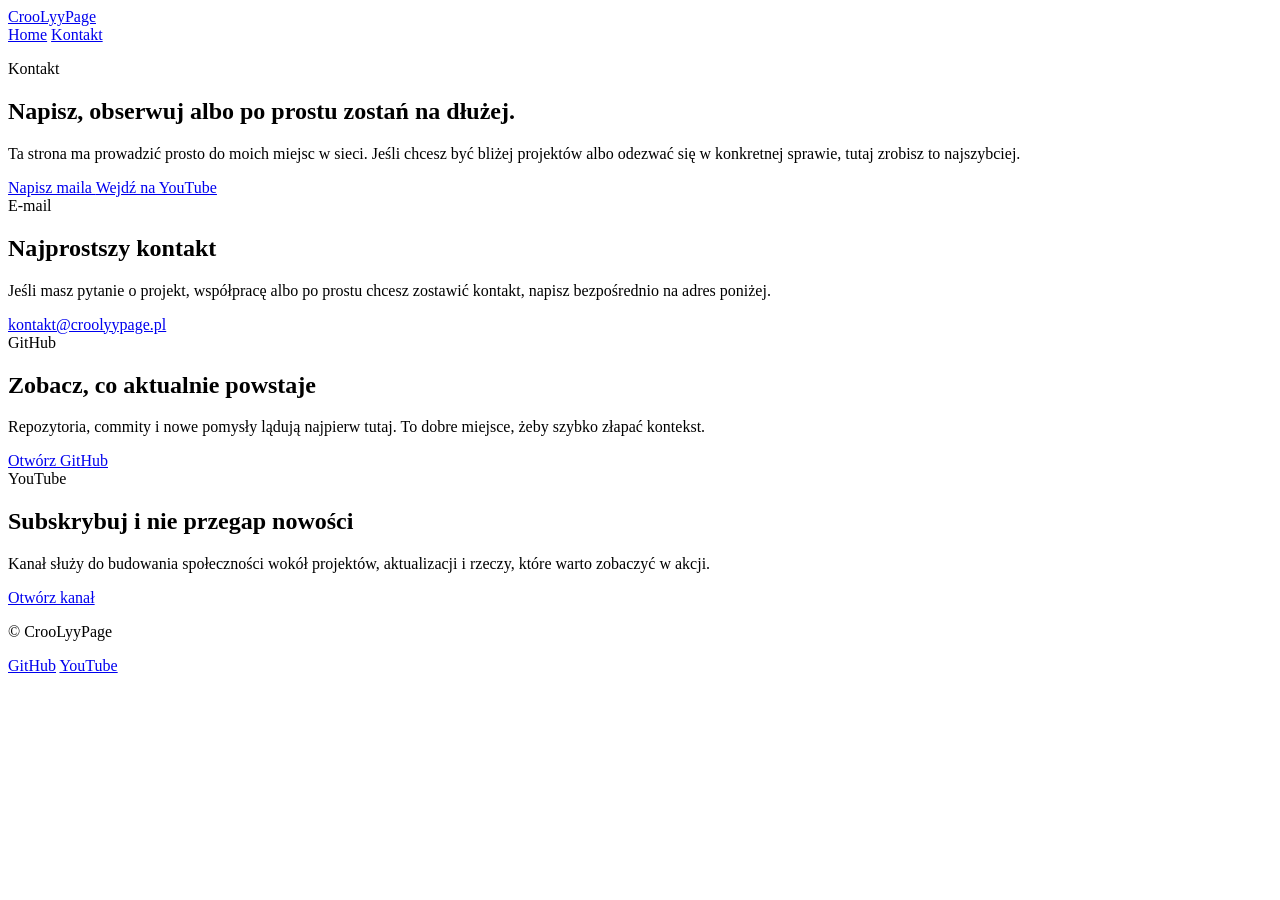
==== site/kontakt/index.html @ 8bad8e09 "Initial landing page setup" ====
﻿<!doctype html>
<html lang="pl">
  <head>
    <meta charset="UTF-8" />
    <meta name="viewport" content="width=device-width, initial-scale=1.0" />
    <title>Kontakt | CrooLyyPage</title>
    <meta
      name="description"
      content="Strona kontaktowa CrooLyyPage z szybkim dostępem do GitHub, YouTube i maila."
    />
    <link rel="preconnect" href="https://fonts.googleapis.com" />
    <link rel="preconnect" href="https://fonts.gstatic.com" crossorigin />
    <link
      href="https://fonts.googleapis.com/css2?family=Manrope:wght@400;500;700;800&family=Space+Grotesk:wght@500;700&display=swap"
      rel="stylesheet"
    />
    <link rel="stylesheet" href="/styles.css" />
    <script src="/config.js" defer></script>
    <script src="/app.js" defer></script>
  </head>
  <body data-page="contact">
    <div class="page-shell">
      <header class="topbar">
        <a class="brand" href="/">CrooLyyPage</a>
        <nav class="nav">
          <a class="nav-link" href="/">Home</a>
          <a class="nav-link is-active" href="/kontakt/">Kontakt</a>
        </nav>
      </header>

      <main class="contact-layout">
        <section class="panel contact-hero">
          <p class="eyebrow">Kontakt</p>
          <h1>Napisz, obserwuj albo po prostu zostań na dłużej.</h1>
          <p class="lead">
            Ta strona ma prowadzić prosto do moich miejsc w sieci. Jeśli chcesz być bliżej
            projektów albo odezwać się w konkretnej sprawie, tutaj zrobisz to najszybciej.
          </p>
          <div class="hero-actions">
            <a class="button button-primary" data-email-link href="mailto:kontakt@croolyypage.pl">
              Napisz maila
            </a>
            <a class="button button-secondary" data-social-link="youtube" href="#">
              Wejdź na YouTube
            </a>
          </div>
        </section>

        <section class="contact-grid">
          <article class="panel contact-card">
            <span class="spotlight-tag">E-mail</span>
            <h2>Najprostszy kontakt</h2>
            <p>
              Jeśli masz pytanie o projekt, współpracę albo po prostu chcesz zostawić kontakt,
              napisz bezpośrednio na adres poniżej.
            </p>
            <a
              class="text-link email-link"
              data-email-link
              data-fill-email
              href="mailto:kontakt@croolyypage.pl"
            >
              kontakt@croolyypage.pl
            </a>
          </article>
          <article class="panel contact-card">
            <span class="spotlight-tag">GitHub</span>
            <h2>Zobacz, co aktualnie powstaje</h2>
            <p>
              Repozytoria, commity i nowe pomysły lądują najpierw tutaj. To dobre miejsce, żeby
              szybko złapać kontekst.
            </p>
            <a class="text-link" data-social-link="github" href="#">
              Otwórz GitHub
            </a>
          </article>
          <article class="panel contact-card">
            <span class="spotlight-tag">YouTube</span>
            <h2>Subskrybuj i nie przegap nowości</h2>
            <p>
              Kanał służy do budowania społeczności wokół projektów, aktualizacji i rzeczy, które
              warto zobaczyć w akcji.
            </p>
            <a class="text-link" data-social-link="youtube" href="#">
              Otwórz kanał
            </a>
          </article>
        </section>
      </main>

      <footer class="footer">
        <p>&copy; <span data-current-year></span> CrooLyyPage</p>
        <div class="footer-links">
          <a data-social-link="github" href="#">GitHub</a>
          <a data-social-link="youtube" href="#">YouTube</a>
        </div>
      </footer>
    </div>
  </body>
</html>
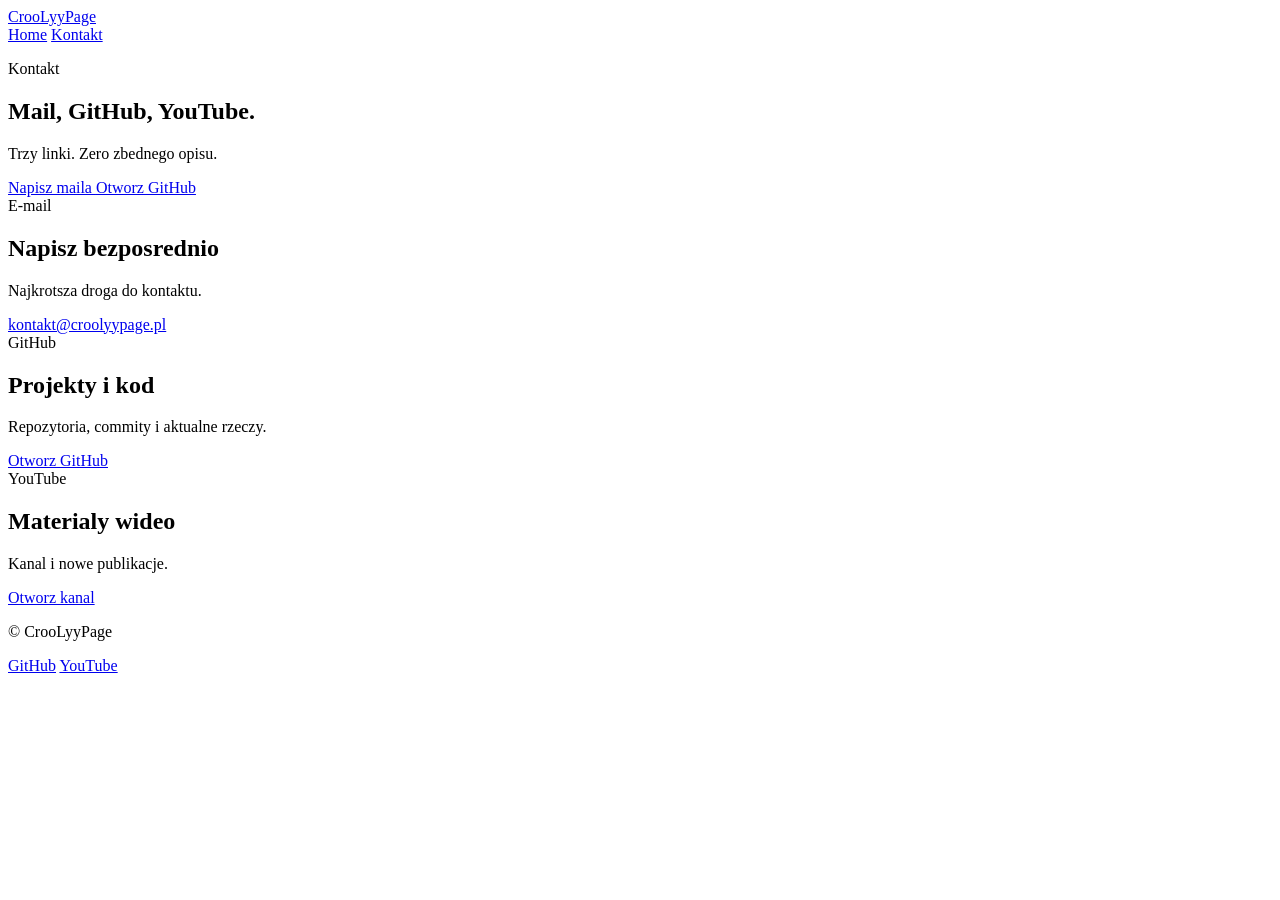
==== commit 8f07800e: "mimi" ====
--- a/site/kontakt/index.html
+++ b/site/kontakt/index.html
@@ -1,4 +1,4 @@
-﻿<!doctype html>
+<!doctype html>
 <html lang="pl">
   <head>
     <meta charset="UTF-8" />
@@ -6,7 +6,7 @@
     <title>Kontakt | CrooLyyPage</title>
     <meta
       name="description"
-      content="Strona kontaktowa CrooLyyPage z szybkim dostępem do GitHub, YouTube i maila."
+      content="Kontakt do CrooLyyCheck: mail, GitHub i YouTube."
     />
     <link rel="preconnect" href="https://fonts.googleapis.com" />
     <link rel="preconnect" href="https://fonts.gstatic.com" crossorigin />
@@ -31,17 +31,14 @@
       <main class="contact-layout">
         <section class="panel contact-hero">
           <p class="eyebrow">Kontakt</p>
-          <h1>Napisz, obserwuj albo po prostu zostań na dłużej.</h1>
-          <p class="lead">
-            Ta strona ma prowadzić prosto do moich miejsc w sieci. Jeśli chcesz być bliżej
-            projektów albo odezwać się w konkretnej sprawie, tutaj zrobisz to najszybciej.
-          </p>
+          <h1>Mail, GitHub, YouTube.</h1>
+          <p class="lead">Trzy linki. Zero zbednego opisu.</p>
           <div class="hero-actions">
             <a class="button button-primary" data-email-link href="mailto:kontakt@croolyypage.pl">
               Napisz maila
             </a>
-            <a class="button button-secondary" data-social-link="youtube" href="#">
-              Wejdź na YouTube
+            <a class="button button-secondary" data-social-link="github" href="#">
+              Otworz GitHub
             </a>
           </div>
         </section>
@@ -49,11 +46,8 @@
         <section class="contact-grid">
           <article class="panel contact-card">
             <span class="spotlight-tag">E-mail</span>
-            <h2>Najprostszy kontakt</h2>
-            <p>
-              Jeśli masz pytanie o projekt, współpracę albo po prostu chcesz zostawić kontakt,
-              napisz bezpośrednio na adres poniżej.
-            </p>
+            <h2>Napisz bezposrednio</h2>
+            <p>Najkrotsza droga do kontaktu.</p>
             <a
               class="text-link email-link"
               data-email-link
@@ -65,24 +59,18 @@
           </article>
           <article class="panel contact-card">
             <span class="spotlight-tag">GitHub</span>
-            <h2>Zobacz, co aktualnie powstaje</h2>
-            <p>
-              Repozytoria, commity i nowe pomysły lądują najpierw tutaj. To dobre miejsce, żeby
-              szybko złapać kontekst.
-            </p>
+            <h2>Projekty i kod</h2>
+            <p>Repozytoria, commity i aktualne rzeczy.</p>
             <a class="text-link" data-social-link="github" href="#">
-              Otwórz GitHub
+              Otworz GitHub
             </a>
           </article>
           <article class="panel contact-card">
             <span class="spotlight-tag">YouTube</span>
-            <h2>Subskrybuj i nie przegap nowości</h2>
-            <p>
-              Kanał służy do budowania społeczności wokół projektów, aktualizacji i rzeczy, które
-              warto zobaczyć w akcji.
-            </p>
+            <h2>Materialy wideo</h2>
+            <p>Kanal i nowe publikacje.</p>
             <a class="text-link" data-social-link="youtube" href="#">
-              Otwórz kanał
+              Otworz kanal
             </a>
           </article>
         </section>
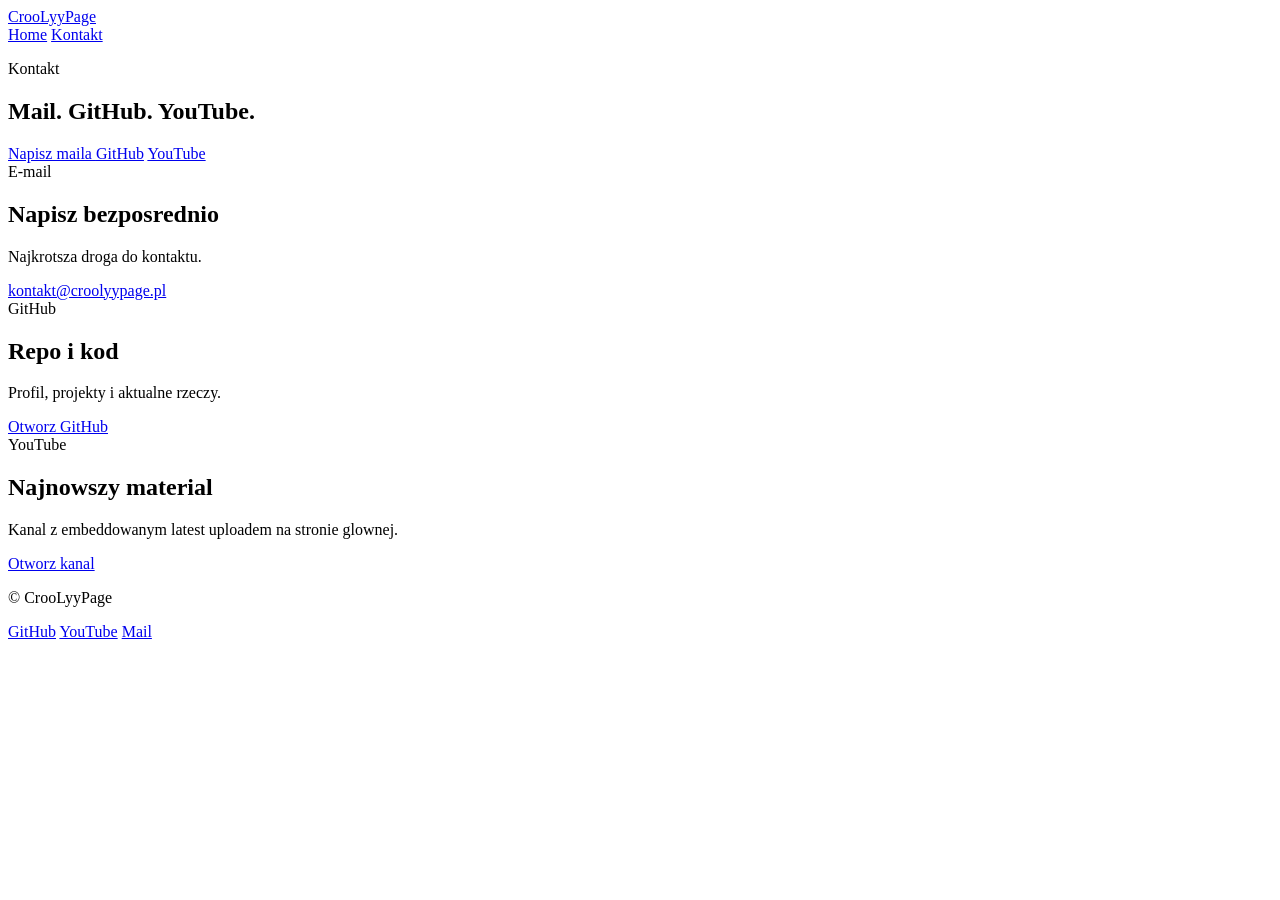
==== commit d79ee4ac: "tak" ====
--- a/site/kontakt/index.html
+++ b/site/kontakt/index.html
@@ -11,7 +11,7 @@
     <link rel="preconnect" href="https://fonts.googleapis.com" />
     <link rel="preconnect" href="https://fonts.gstatic.com" crossorigin />
     <link
-      href="https://fonts.googleapis.com/css2?family=Manrope:wght@400;500;700;800&family=Space+Grotesk:wght@500;700&display=swap"
+      href="https://fonts.googleapis.com/css2?family=Figtree:wght@400;500;600;700;800&family=Poppins:wght@500;600;700&display=swap"
       rel="stylesheet"
     />
     <link rel="stylesheet" href="/styles.css" />
@@ -19,59 +19,57 @@
     <script src="/app.js" defer></script>
   </head>
   <body data-page="contact">
+    <div class="scene-bg" aria-hidden="true">
+      <span class="scene-blob scene-blob-a"></span>
+      <span class="scene-blob scene-blob-b"></span>
+      <span class="scene-blob scene-blob-c"></span>
+      <span class="scene-grid"></span>
+    </div>
+
     <div class="page-shell">
-      <header class="topbar">
+      <header class="topbar glass-surface" data-topbar>
         <a class="brand" href="/">CrooLyyPage</a>
-        <nav class="nav">
+        <nav class="nav" aria-label="Glowna nawigacja">
           <a class="nav-link" href="/">Home</a>
           <a class="nav-link is-active" href="/kontakt/">Kontakt</a>
         </nav>
       </header>
 
       <main class="contact-layout">
-        <section class="panel contact-hero">
+        <section class="contact-hero glass-card reveal">
           <p class="eyebrow">Kontakt</p>
-          <h1>Mail, GitHub, YouTube.</h1>
-          <p class="lead">Trzy linki. Zero zbednego opisu.</p>
+          <h1>Mail. GitHub. YouTube.</h1>
           <div class="hero-actions">
             <a class="button button-primary" data-email-link href="mailto:kontakt@croolyypage.pl">
               Napisz maila
             </a>
-            <a class="button button-secondary" data-social-link="github" href="#">
-              Otworz GitHub
-            </a>
+            <a class="button button-secondary" data-social-link="github" href="#">GitHub</a>
+            <a class="button button-ghost" data-social-link="youtube" href="#">YouTube</a>
           </div>
         </section>
 
         <section class="contact-grid">
-          <article class="panel contact-card">
+          <article class="contact-card glass-card reveal" data-reveal-delay="0.03">
             <span class="spotlight-tag">E-mail</span>
             <h2>Napisz bezposrednio</h2>
             <p>Najkrotsza droga do kontaktu.</p>
-            <a
-              class="text-link email-link"
-              data-email-link
-              data-fill-email
-              href="mailto:kontakt@croolyypage.pl"
-            >
+            <a class="text-link email-link" data-email-link data-fill-email href="mailto:kontakt@croolyypage.pl">
               kontakt@croolyypage.pl
             </a>
           </article>
-          <article class="panel contact-card">
+
+          <article class="contact-card glass-card reveal" data-reveal-delay="0.08">
             <span class="spotlight-tag">GitHub</span>
-            <h2>Projekty i kod</h2>
-            <p>Repozytoria, commity i aktualne rzeczy.</p>
-            <a class="text-link" data-social-link="github" href="#">
-              Otworz GitHub
-            </a>
+            <h2>Repo i kod</h2>
+            <p>Profil, projekty i aktualne rzeczy.</p>
+            <a class="text-link" data-social-link="github" href="#">Otworz GitHub</a>
           </article>
-          <article class="panel contact-card">
+
+          <article class="contact-card glass-card reveal" data-reveal-delay="0.13">
             <span class="spotlight-tag">YouTube</span>
-            <h2>Materialy wideo</h2>
-            <p>Kanal i nowe publikacje.</p>
-            <a class="text-link" data-social-link="youtube" href="#">
-              Otworz kanal
-            </a>
+            <h2>Najnowszy material</h2>
+            <p>Kanal z embeddowanym latest uploadem na stronie glownej.</p>
+            <a class="text-link" data-social-link="youtube" href="#">Otworz kanal</a>
           </article>
         </section>
       </main>
@@ -81,8 +79,9 @@
         <div class="footer-links">
           <a data-social-link="github" href="#">GitHub</a>
           <a data-social-link="youtube" href="#">YouTube</a>
+          <a data-email-link href="mailto:kontakt@croolyypage.pl">Mail</a>
         </div>
       </footer>
     </div>
   </body>
-</html>
+</html>
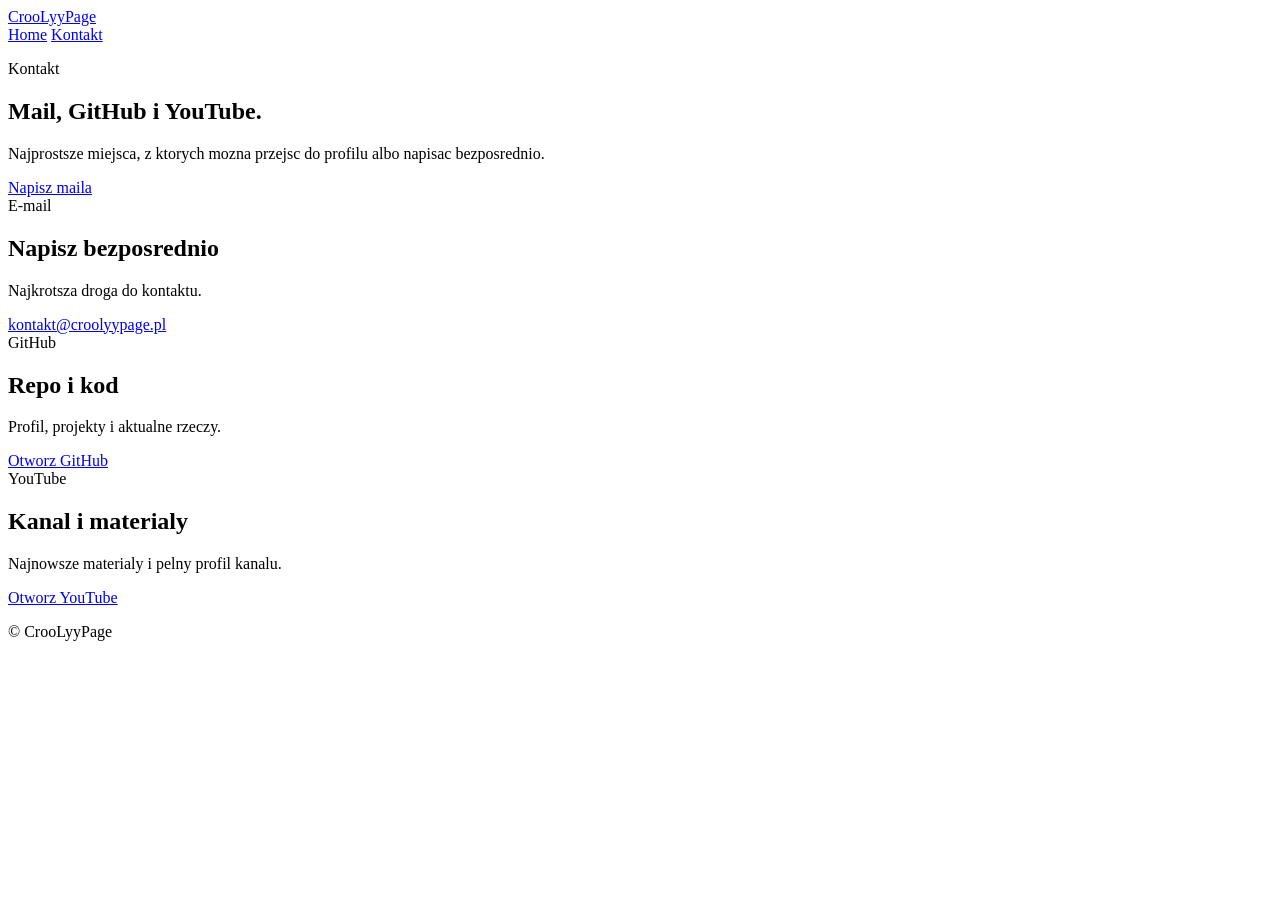
==== commit 2d37fcc8: "mimi" ====
--- a/site/kontakt/index.html
+++ b/site/kontakt/index.html
@@ -11,7 +11,7 @@
     <link rel="preconnect" href="https://fonts.googleapis.com" />
     <link rel="preconnect" href="https://fonts.gstatic.com" crossorigin />
     <link
-      href="https://fonts.googleapis.com/css2?family=Figtree:wght@400;500;600;700;800&family=Poppins:wght@500;600;700&display=swap"
+      href="https://fonts.googleapis.com/css2?family=Manrope:wght@400;500;700;800&family=Space+Grotesk:wght@500;700&display=swap"
       rel="stylesheet"
     />
     <link rel="stylesheet" href="/styles.css" />
@@ -23,6 +23,7 @@
       <span class="scene-blob scene-blob-a"></span>
       <span class="scene-blob scene-blob-b"></span>
       <span class="scene-blob scene-blob-c"></span>
+      <span class="scene-blob scene-blob-d"></span>
       <span class="scene-grid"></span>
     </div>
 
@@ -38,13 +39,14 @@
       <main class="contact-layout">
         <section class="contact-hero glass-card reveal">
           <p class="eyebrow">Kontakt</p>
-          <h1>Mail. GitHub. YouTube.</h1>
+          <h1>Mail, GitHub i YouTube.</h1>
+          <p class="lead">
+            Najprostsze miejsca, z ktorych mozna przejsc do profilu albo napisac bezposrednio.
+          </p>
           <div class="hero-actions">
             <a class="button button-primary" data-email-link href="mailto:kontakt@croolyypage.pl">
               Napisz maila
             </a>
-            <a class="button button-secondary" data-social-link="github" href="#">GitHub</a>
-            <a class="button button-ghost" data-social-link="youtube" href="#">YouTube</a>
           </div>
         </section>
 
@@ -67,21 +69,16 @@
 
           <article class="contact-card glass-card reveal" data-reveal-delay="0.13">
             <span class="spotlight-tag">YouTube</span>
-            <h2>Najnowszy material</h2>
-            <p>Kanal z embeddowanym latest uploadem na stronie glownej.</p>
-            <a class="text-link" data-social-link="youtube" href="#">Otworz kanal</a>
+            <h2>Kanal i materialy</h2>
+            <p>Najnowsze materialy i pelny profil kanalu.</p>
+            <a class="text-link" data-social-link="youtube" href="#">Otworz YouTube</a>
           </article>
         </section>
       </main>
 
-      <footer class="footer">
+      <footer class="footer footer-simple">
         <p>&copy; <span data-current-year></span> CrooLyyPage</p>
-        <div class="footer-links">
-          <a data-social-link="github" href="#">GitHub</a>
-          <a data-social-link="youtube" href="#">YouTube</a>
-          <a data-email-link href="mailto:kontakt@croolyypage.pl">Mail</a>
-        </div>
       </footer>
     </div>
   </body>
-</html>+</html>
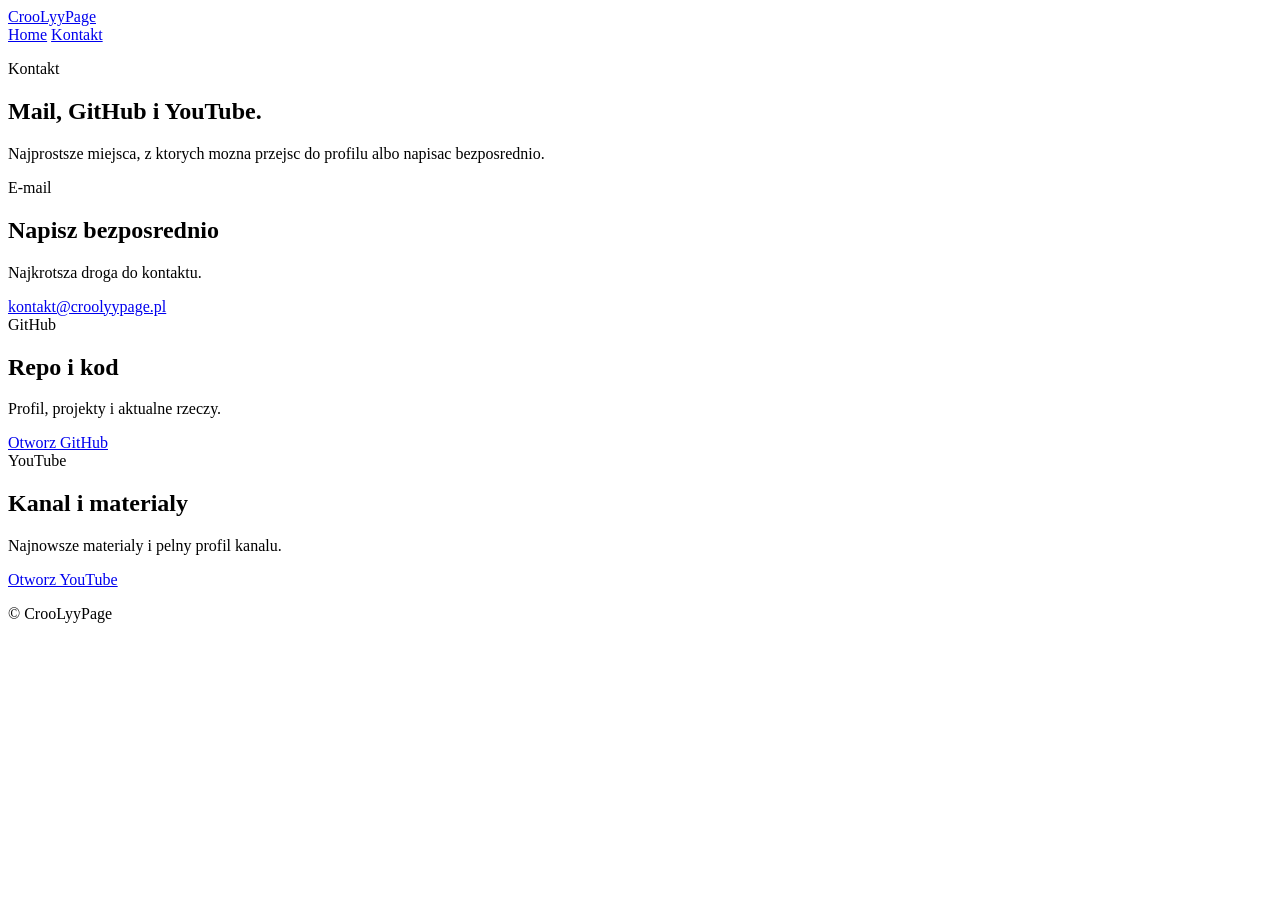
==== commit 76694058: "1729" ====
--- a/site/kontakt/index.html
+++ b/site/kontakt/index.html
@@ -43,11 +43,6 @@
           <p class="lead">
             Najprostsze miejsca, z ktorych mozna przejsc do profilu albo napisac bezposrednio.
           </p>
-          <div class="hero-actions">
-            <a class="button button-primary" data-email-link href="mailto:kontakt@croolyypage.pl">
-              Napisz maila
-            </a>
-          </div>
         </section>
 
         <section class="contact-grid">
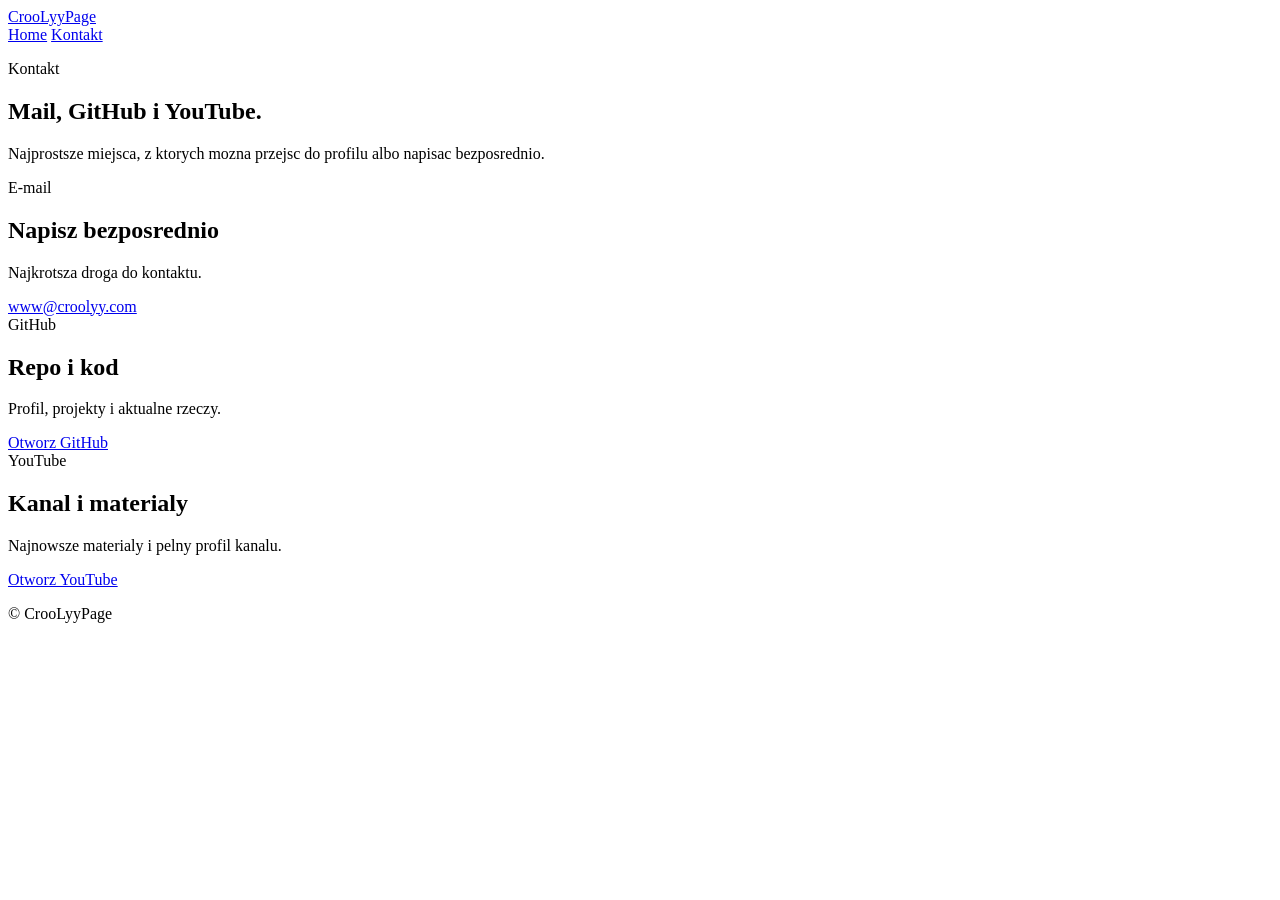
==== commit bc5248bb: "dark mode" ====
--- a/site/kontakt/index.html
+++ b/site/kontakt/index.html
@@ -3,7 +3,10 @@
   <head>
     <meta charset="UTF-8" />
     <meta name="viewport" content="width=device-width, initial-scale=1.0" />
-    <title>Kontakt | CrooLyyPage</title>
+    <meta name="color-scheme" content="light dark" />
+    <meta name="theme-color" media="(prefers-color-scheme: light)" content="#fff8fb" />
+    <meta name="theme-color" media="(prefers-color-scheme: dark)" content="#0e1321" />
+    <title>CrooLyyPage | Kontakt</title>
     <meta
       name="description"
       content="Kontakt do CrooLyyCheck: mail, GitHub i YouTube."
@@ -50,8 +53,8 @@
             <span class="spotlight-tag">E-mail</span>
             <h2>Napisz bezposrednio</h2>
             <p>Najkrotsza droga do kontaktu.</p>
-            <a class="text-link email-link" data-email-link data-fill-email href="mailto:kontakt@croolyypage.pl">
-              kontakt@croolyypage.pl
+            <a class="text-link email-link" data-email-link data-fill-email href="mailto:kontakt@www@croolyy.com">
+              www@croolyy.com
             </a>
           </article>
 
